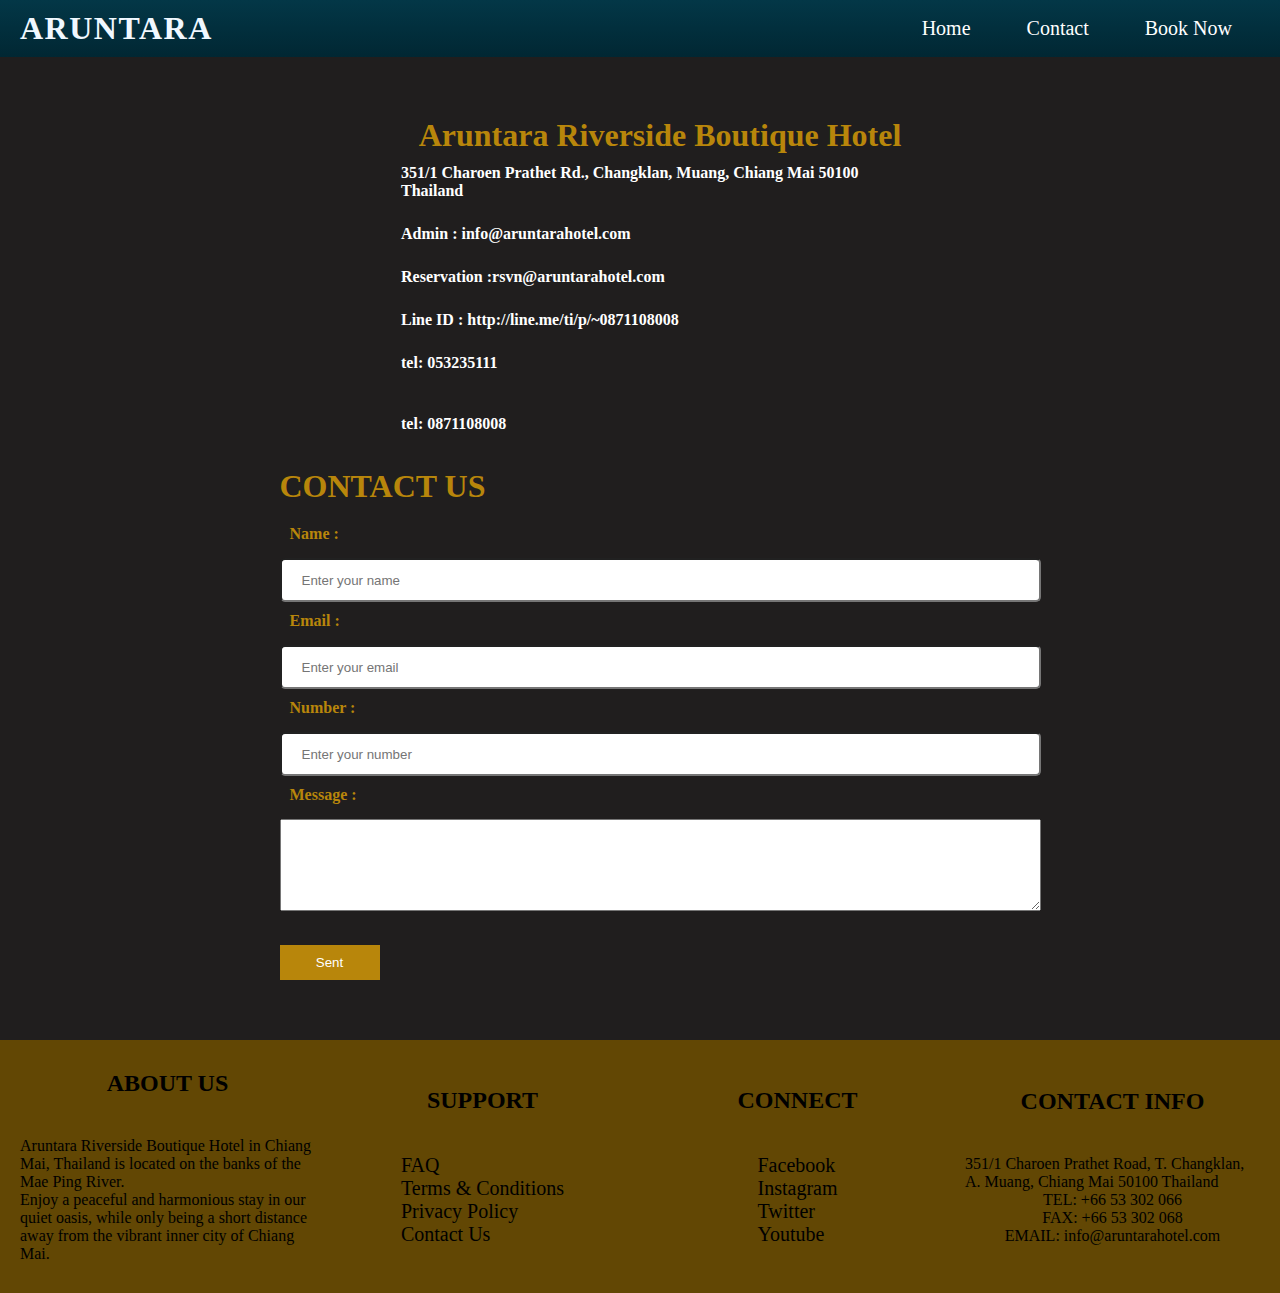
==== contact.html @ 8e9f8cad "Aruntara_Hotel_Project" ====
<!DOCTYPE html>
<html lang="en">
<head>
    <meta charset="UTF-8">
    <meta name="viewport" content="width=device-width, initial-scale=1.0">
    <title>Contact</title>

    <style>

* {
    margin: 0px;
    padding: 0px;
    box-sizing: border-box;
}

body {
    background-color:rgb(32, 30, 30);
}




/* Navigation bar  */
nav {

display: flex;
justify-content: space-between;
align-items: center;
flex-wrap: wrap;
width: 100%;
padding: 10px 20px;
background-image: linear-gradient(#033747, #012733);
}

nav .logo p {

font-size: 2rem;
font-weight: bold;
color: aliceblue;
letter-spacing: 1.5px;
margin-right: 20px;
}

nav ul {

display: flex;
flex-wrap: wrap;
list-style: none;
margin: 0px;
padding: 0px;
}

nav ul li {

margin: 5px 10px;
}

nav ul li a {

font-size: 20px;
padding: 18px;
color: white;
text-decoration: none;
transition: background-color 0.3s ease;

}

nav ul li a:hover {

background-color: darkgoldenrod;
}


/* Form Or Address  */
        .parent {

            display: flex;
            justify-content: center;
            flex-direction: row;
            align-items: center;

            /* align-items: flex-start; */
            flex-wrap: wrap;
            padding: 20px;
            margin: 20px;
            color: darkgoldenrod;
            width: 100%;
        }


        
.msg-section {

display: flex;
justify-content: center;
align-items: center;
/* align-items: flex-start; */
flex-wrap: wrap;
padding: 10px;

flex-direction: column;
width: 100%;
margin: 10px 0;
padding: 10px;
width: 45%;
/* width: 100%; */

}

.msg-container p {

display: block;
margin-bottom: 5px;
font-weight: bold;
padding: 10px;
color: white;
} 


        form .contact-section {

            display: flex;
            /* justify-content: center; */
            flex-direction:column;
            /* align-items: center; */
            /* width: 45%; */
            width: 100%;
            margin-bottom: 20px;
            /* padding: 10px 0; */
            /* padding-left: 20px; */

        }
        .contact-container {

            width: 100%;
            margin: 10px 0;
            
        }

        input[type="text"],
        input[type="email"],
        input[type="number"],

        select{

            width: 100%;
            max-width: 800px;
            padding: 20px;
            border-radius: 5px;
            height: 30px;
}


label {
    display: block;
    margin-bottom: 5px;
    font-weight: bold;
    padding: 10px;
}


button {
    background-color:darkgoldenrod;
    color: white;
    padding: 10px 20px;
    margin-top: 20px;
    width: 100%;
    max-width: 100px;
    border: none;
    cursor: pointer;
    transition: background-color 0.3s;
}

button:hover {

    background-color: rgb(43, 46, 37);
}


/* FOOTER PORTION */

.header-container {
    display: flex;
    justify-content: space-between;
    align-items: center;
    flex-wrap: wrap;
    background-color: rgb(98, 71, 4);
    padding: 10px 0px;
    width: 100%;
    max-width: 1550px;
    margin: 0px;

}
.section {

   
    display: flex;
    justify-content: center;
    align-items: center;
    flex-direction:row;
    margin: 10px;
     flex-wrap: wrap;
    width: 100%;
    margin: 10px;

}

.about, .quicklinks, .contact {
    display: flex;
    justify-content: center;
    align-items: center;
    flex-direction: column;
    flex-wrap: wrap;
    flex-basis: 20%;
    flex-grow: 1;
    margin: 10px;
}

.section h2 {

    color: black;
    font-size: 1.5rem;
    font-weight: bold;
    margin-bottom: 40px;
    text-transform: uppercase;

}

.quicklinks ul li, .contact p {

    text-decoration: none;
    list-style-type: none;
    padding: 0;
    margin: 0;
    font-size: 20px;
    
}

.quicklinks ul li a {

    text-decoration: none;
    color: black;
}

.quicklinks ul li a:hover {
    color: wheat; 
}
.contact p {

    color: black;
    font-size: 16px;
}

    </style>
</head>
<body>
    <header>

        <nav>
            <div class="logo">
              <p>ARUNTARA</p>
            </div>
    
            <ul>
              <li><a href="index.html"> Home </a></li>
              <li><a href="contact.html"> Contact </a></li>
              <li><a href="booking.html"> Book Now </a></li>
            </ul>
          </nav>

    </header>

<main>

    <div class="parent">

            <div class="msg-section">

                <h1>Aruntara Riverside Boutique Hotel</h1>
                
                <div class="msg-container">
                    <p>351/1 Charoen Prathet Rd., Changklan, Muang, Chiang Mai 50100 Thailand</p> 
                    <p>Admin : info@aruntarahotel.com</p> 
                    <p>Reservation :rsvn@aruntarahotel.com</p>
                    <p>Line ID : http://line.me/ti/p/~0871108008</p>
                    <p>tel: 053235111</p><br/>
                    <p>tel: 0871108008</p>
                </div>


            </div>

        <form action="index.html">   

            <div class="contact-section">

                <H1>CONTACT US </H1>
    
                <div class="contact-container">
    
                    <label for="name"> Name :</label>
                    <input type="text" name="name" placeholder="Enter your name " required>
    
                    <label for="name"> Email :</label>
                    <input type="email" name="email" placeholder="Enter your email " required>

                    <label for="name"> Number :</label>
                    <input type="number" name="number" placeholder="Enter your number " required>
    
                    <label for="name"> Message :</label>
                   <textarea name="Message" rows="6" cols="93" ></textarea>
                </div>

                <button><a href="index.html"></a>Sent</button>
            </div>
         </form>

    </div>
        
</main>


<footer>
    <div class="header-container">

      <div class="section">


        <div class="about">
          <h2>ABOUT US</h2>
          <p>
            Aruntara Riverside Boutique Hotel in Chiang Mai, Thailand is located
            on the banks of the Mae Ping River.
            <br />
            Enjoy a peaceful and harmonious stay in our quiet oasis, while only
            being a short distance away from the vibrant inner city of Chiang
            Mai.
          </p>
        </div>



        <div class="quicklinks">
          <h2>Support</h2>
          <ul>
            <li><a href="#">FAQ</a></li>
            <li><a href="#">Terms & Conditions</a></li>
            <li><a href="#">Privacy Policy</a></li>
            <li><a href="#">Contact Us</a></li>
          </ul>
        </div>


        <div class="quicklinks">
          <h2>CONNECT</h2>
          <ul>
            <li><a href="#">Facebook</a></li>
            <li><a href="#">Instagram</a></li>
            <li><a href="#">Twitter</a></li>
            <li><a href="#">Youtube</a></li>
          </ul>
        </div>


        <div class="contact">
          <h2>CONTACT INFO</h2>
          <p>
            351/1 Charoen Prathet Road, T. Changklan, A. Muang, Chiang Mai 50100
            Thailand
          </p>
          <p>TEL: +66 53 302 066</p>
          <p>FAX: +66 53 302 068</p>
          <p>EMAIL:  info@aruntarahotel.com </p>
        </div>

      </div>

     </div>

</footer>

</body>
</html>
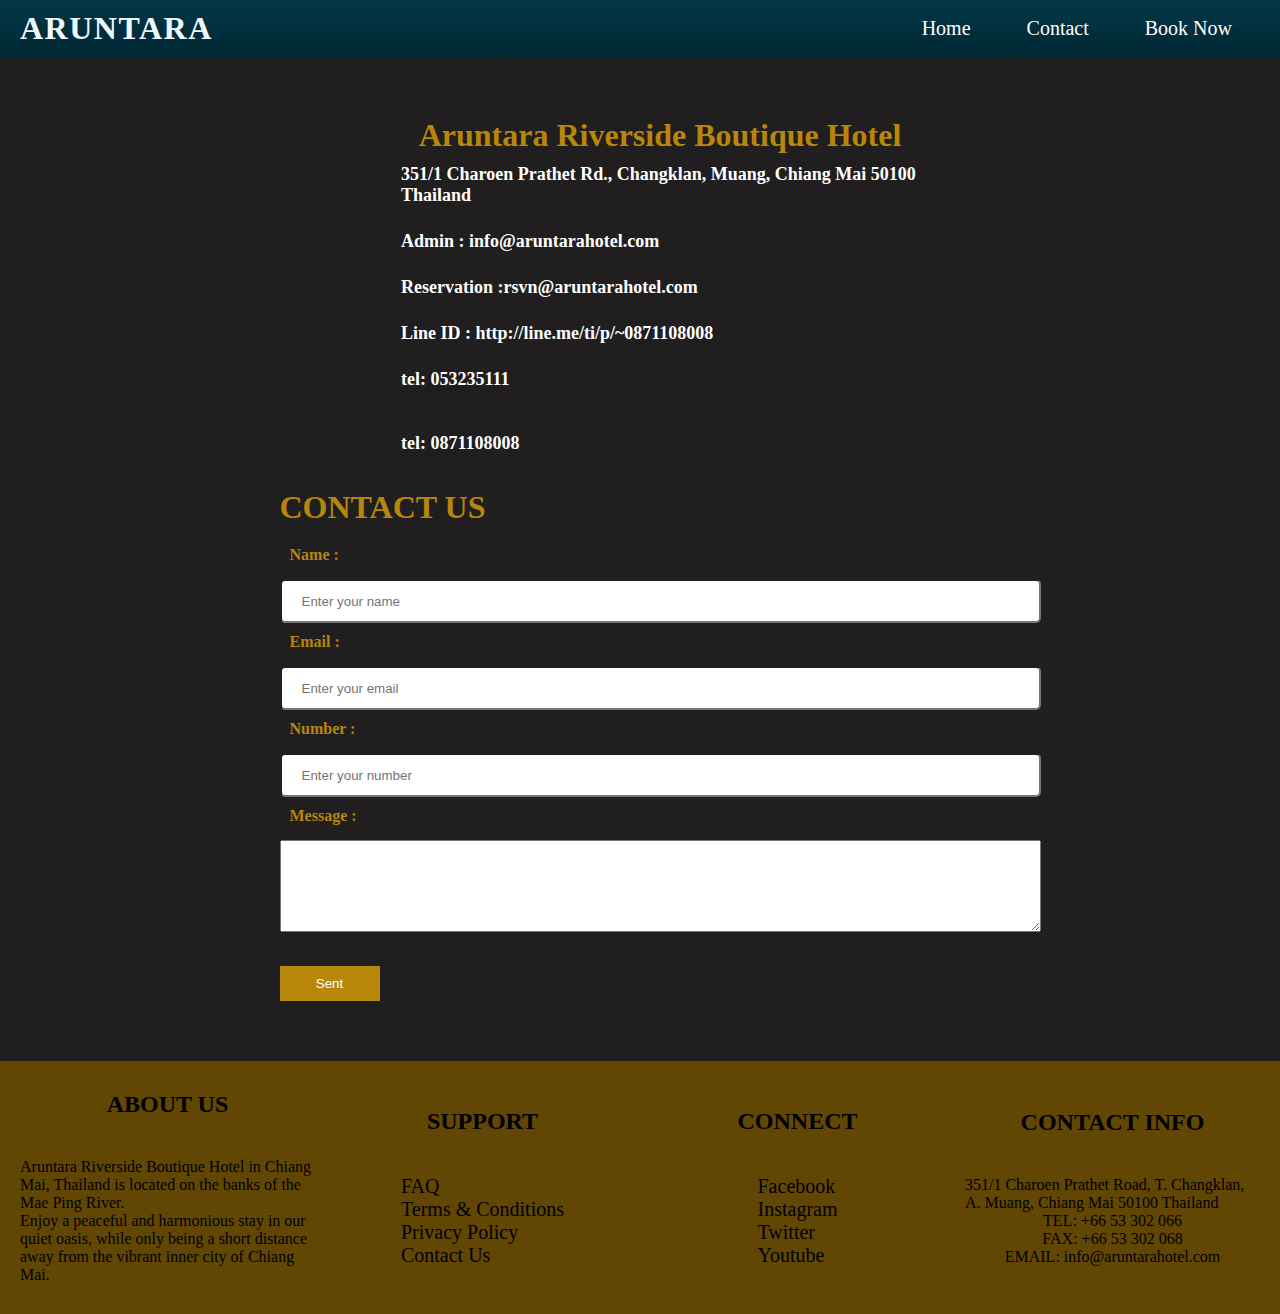
==== commit 988bfb93: "appling media query to the website for better responsiveness" ====
--- a/contact.html
+++ b/contact.html
@@ -78,8 +78,6 @@
             justify-content: center;
             flex-direction: row;
             align-items: center;
-
-            /* align-items: flex-start; */
             flex-wrap: wrap;
             padding: 20px;
             margin: 20px;
@@ -94,16 +92,13 @@
 display: flex;
 justify-content: center;
 align-items: center;
-/* align-items: flex-start; */
 flex-wrap: wrap;
 padding: 10px;
-
 flex-direction: column;
 width: 100%;
 margin: 10px 0;
 padding: 10px;
 width: 45%;
-/* width: 100%; */
 
 }
 
@@ -120,14 +115,9 @@
         form .contact-section {
 
             display: flex;
-            /* justify-content: center; */
             flex-direction:column;
-            /* align-items: center; */
-            /* width: 45%; */
             width: 100%;
             margin-bottom: 20px;
-            /* padding: 10px 0; */
-            /* padding-left: 20px; */
 
         }
         .contact-container {
@@ -187,7 +177,7 @@
     background-color: rgb(98, 71, 4);
     padding: 10px 0px;
     width: 100%;
-    max-width: 1550px;
+    /* max-width: 1550px; */
     margin: 0px;
 
 }
@@ -201,6 +191,7 @@
     margin: 10px;
      flex-wrap: wrap;
     width: 100%;
+    max-width: 1550px;
     margin: 10px;
 
 }
@@ -251,6 +242,108 @@
     font-size: 16px;
 }
 
+/* Media Queries for responsiveness */
+
+/* Small devices (phones, 600px and down) */
+@media only screen and (max-width: 600px) {
+    nav ul {
+        flex-direction: column;
+        align-items: center;
+    }
+
+    .parent {
+        flex-direction: column;
+    }
+
+    .msg-section, .contact-section {
+        width: 100%;
+    }
+
+    .msg-container p {
+        font-size: 14px;
+    }
+
+    
+    input[type="text"],
+    input[type="email"],
+    input[type="number"],
+    select {
+        padding: 10px;
+        height: auto;
+    }
+
+    button {
+        width: 100%;
+        max-width: 100%;
+    }
+}
+
+/* Medium devices (tablets, 600px to 768px) */
+@media only screen and (min-width: 600px) and (max-width: 768px) {
+    nav ul {
+        flex-direction: row;
+        flex-wrap: wrap;
+    }
+
+    .parent {
+        flex-direction: row;
+        flex-wrap: wrap;
+    }
+
+    .msg-section, .contact-section {
+        width: 100%;
+    }
+
+    .msg-container p {
+        font-size: 16px;
+    }
+
+    input[type="text"],
+    input[type="email"],
+    input[type="number"],
+    select {
+        padding: 15px;
+        height: auto;
+    }
+
+    button {
+        width: 100%;
+        max-width: 150px;
+    }
+}
+
+/* Large devices (desktops, 768px and up) */
+@media only screen and (min-width: 768px) {
+    nav ul {
+        flex-direction: row;
+    }
+
+    .parent {
+        flex-direction: row;
+    }
+
+    .msg-section, .contact-section {
+        width: 45%;
+    }
+
+    .msg-container p {
+        font-size: 18px;
+    }
+
+    input[type="text"],
+    input[type="email"],
+    input[type="number"],
+    select {
+        padding: 20px;
+        height: 30px;
+    }
+
+    button {
+        width: 100%;
+        max-width: 100px;
+    }
+}
+s
     </style>
 </head>
 <body>
